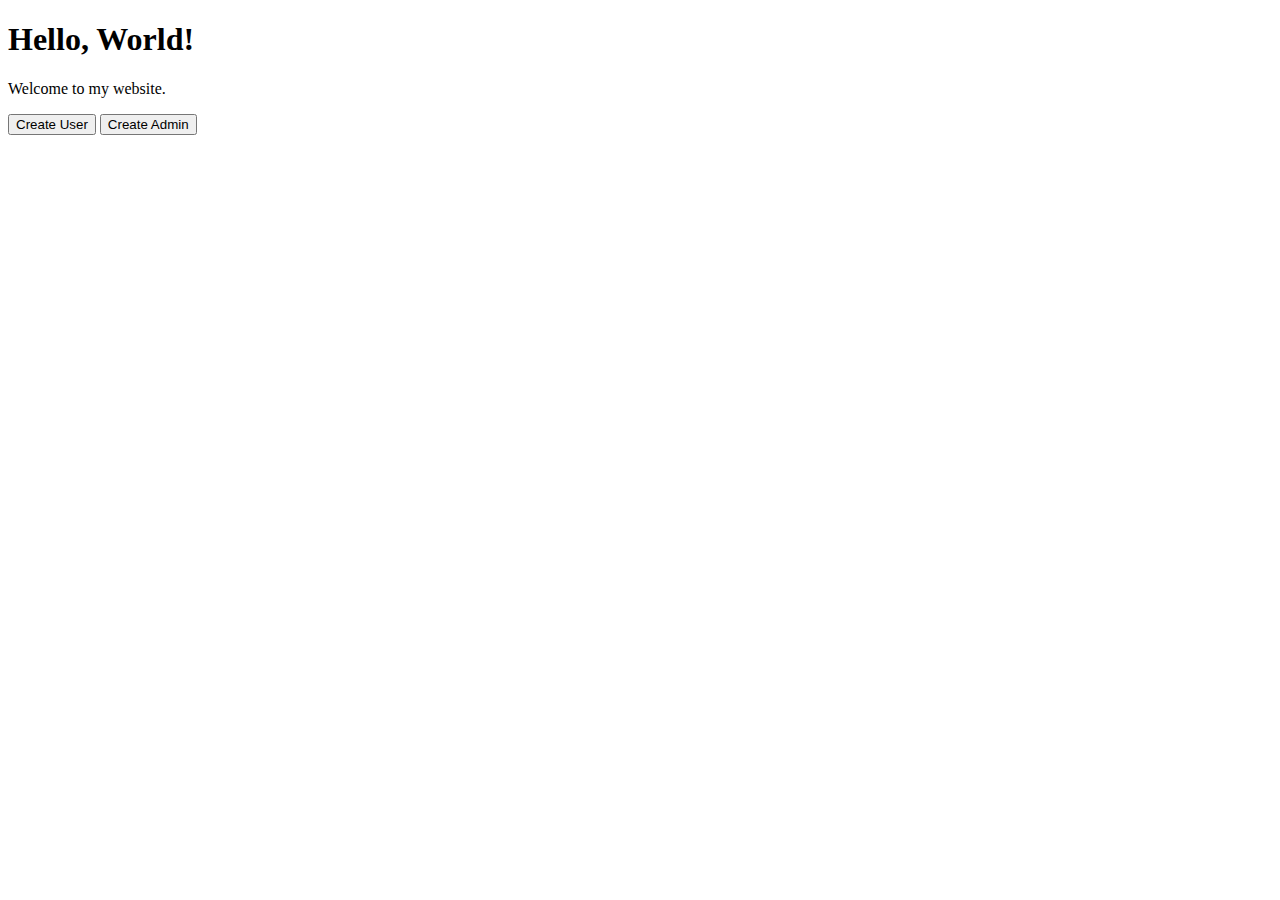
==== index.html @ c1811b78 "made basic site" ====
<!DOCTYPE html>
<html>
  <head>
    <title>My Website</title>
    <script>
      function createUser() {
        alert("User created!");
      }
    </script>
  </head>
  <body>
    <h1>Hello, World!</h1>
    <p>Welcome to my website.</p>
    <button onclick="createUser()">Create User</button>
    <button onclick="createUser()">Create Admin</button>
  </body>
</html>
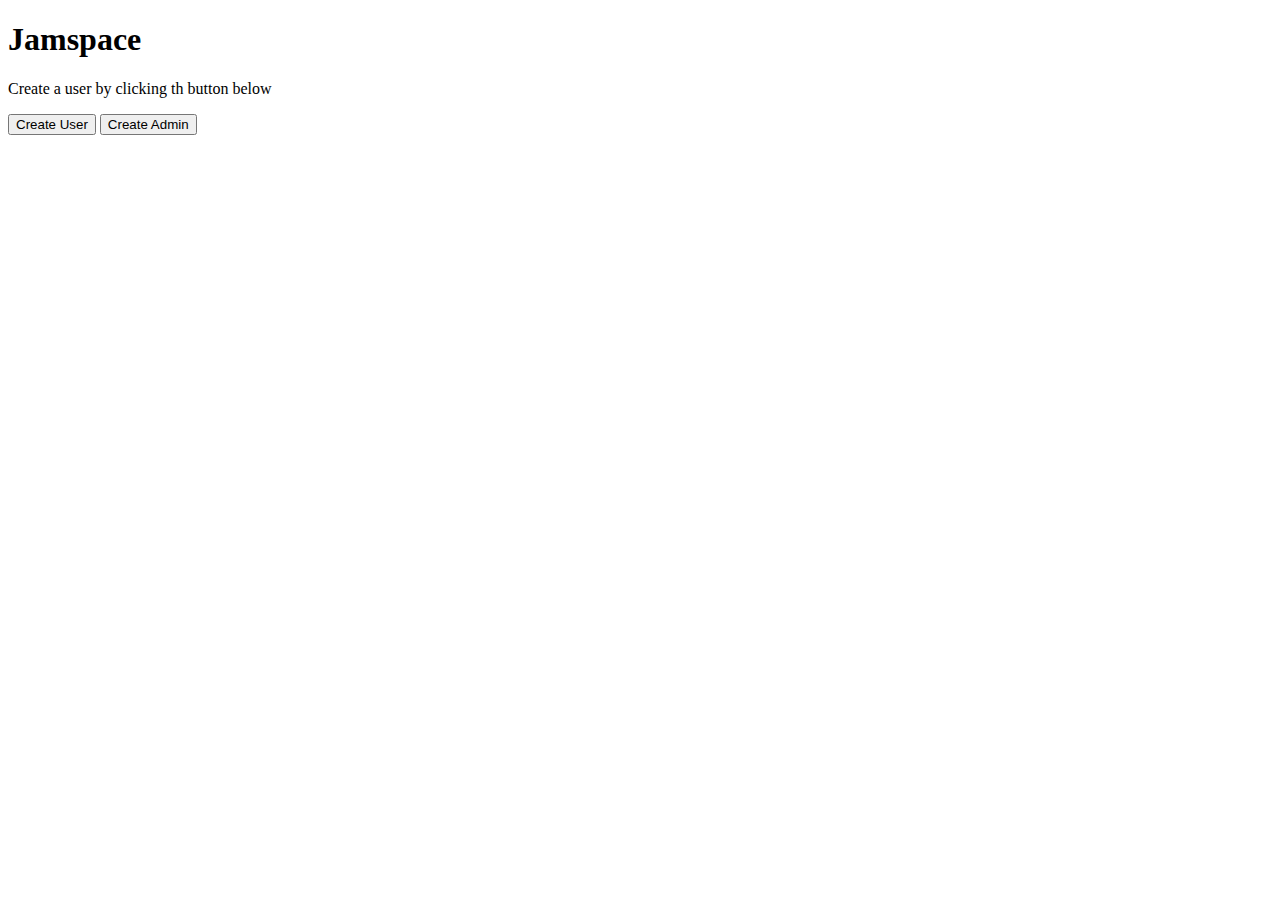
==== commit bd0e222c: "Trial Change" ====
--- a/index.html
+++ b/index.html
@@ -1,16 +1,12 @@
 <!DOCTYPE html>
 <html>
   <head>
-    <title>My Website</title>
-    <script>
-      function createUser() {
-        alert("User created!");
-      }
-    </script>
+    <title>Jamspace</title>
+    <script> src = "main.js"</script>
   </head>
   <body>
-    <h1>Hello, World!</h1>
-    <p>Welcome to my website.</p>
+    <h1>Jamspace</h1>
+    <p>Create a user by clicking th button below</p>
     <button onclick="createUser()">Create User</button>
     <button onclick="createUser()">Create Admin</button>
   </body>
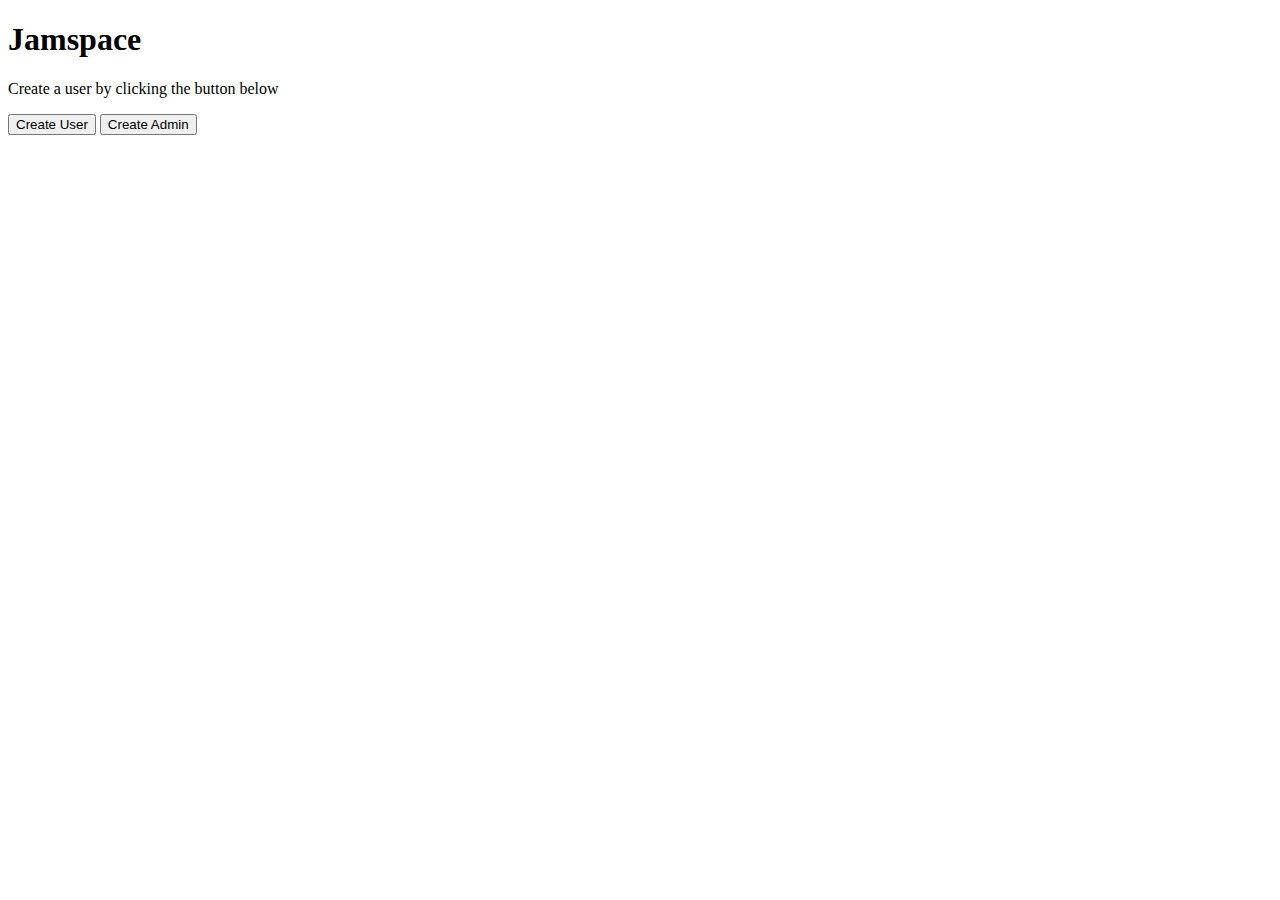
==== commit 63ad149d: "trial" ====
--- a/index.html
+++ b/index.html
@@ -2,12 +2,13 @@
 <html>
   <head>
     <title>Jamspace</title>
-    <script> src = "main.js"</script>
+    
   </head>
   <body>
     <h1>Jamspace</h1>
-    <p>Create a user by clicking th button below</p>
-    <button onclick="createUser()">Create User</button>
+    <p>Create a user by clicking the button below</p>
+    <button onclick="createUser()">Create User
+        <script> src = "main.js"</script></button>
     <button onclick="createUser()">Create Admin</button>
   </body>
 </html>
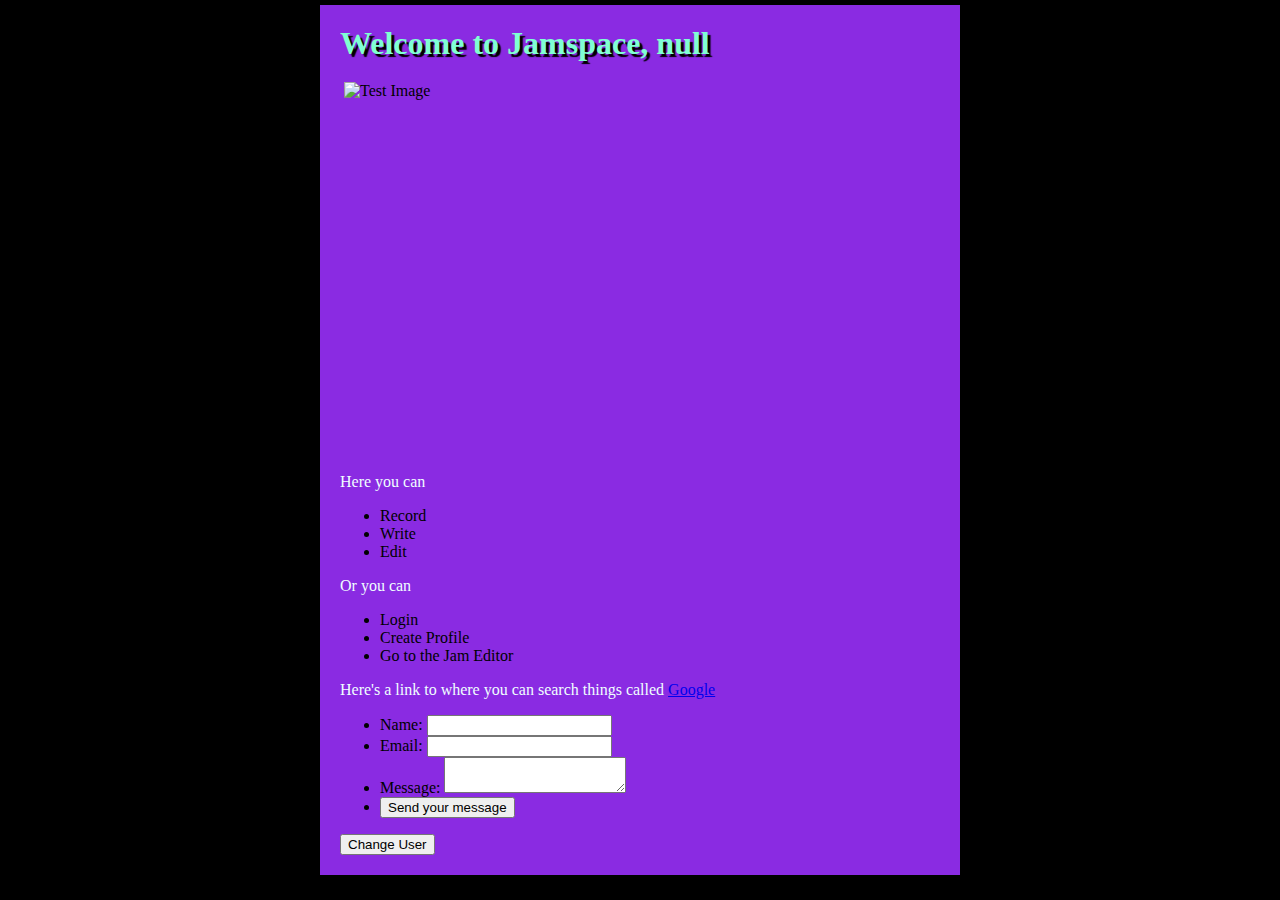
==== commit 7554e688: "New Jamspace Stuff" ====
--- a/index.html
+++ b/index.html
@@ -1,16 +1,55 @@
 <!DOCTYPE html>
-<html>
-  <head>
-    <title>Jamspace</title>
-    
-  </head>
-  <body>
-    <h1>Jamspace</h1>
-    <p>Create a user by clicking the button below</p>
-    <button onclick="createUser()">Create User
-        <script> src = "main.js"</script></button>
-    <button onclick="createUser()">Create Admin</button>
-  </body>
-</html>
+<html lang= "en-US">
+    <head>
+        <meta charset="utf-8" />
+        <meta name="viewport" content="width=device-width" />
+        <title>Web Development</title>
+        <link href="styles/style.css" rel="stylesheet" />
+    </head>
+    <body>
+        <h1>Jamspace</h1>
+        <img src="../web-development/images/soundwaves.jpg" alt="Test Image" />
+        <p>Here you can</p>
+            <ul>
+                <li>Record</li>
+                <li>Write</li>
+                <li>Edit</li>
+            </ul>
+        <p>Or you can</p> 
+        <ul>
+            <li>Login</li>
+            <li>Create Profile</li>
+            <li>Go to the Jam Editor</li>
+        </ul>
+       
+        <p>Here's a link to where you can search things called 
+            <a href="https://www.google.com">Google</a>
+        </p>
+
+        <form action="/my-handling-form-page" method="post">
+            <ul>
+                <li>
+                <label for="name">Name:</label>
+                <input type="text" id="name" name="user_name" />
+                </li>
+                <li>
+                <label for="mail">Email:</label>
+                <input type="email" id="mail" name="user_email" />
+                </li>
+                <li>
+                <label for="msg">Message:</label>
+                <textarea id="msg" name="user_message"></textarea>
+                </li>
+                <li class="button">
+                    <button type="submit">Send your message</button>
+                </li>
+                  
+            </ul>         
+        </form>
 
 
+        <button id="user_change">Change User</button>
+        <script src="scripts/main.js"></script>
+    </body>
+</html>
+    --- a/styles/style.css
+++ b/styles/style.css
@@ -0,0 +1,35 @@
+html 
+{
+    background-color: black;
+}
+body
+
+{
+    width: 600px;
+    margin: 0 auto;
+    background-color: blueviolet;
+    padding: 0 20px 20px 20px;
+    border: 5px solid black;
+}
+
+h1
+{
+  
+  margin: 0;
+  padding: 20px 0;
+  color:aquamarine;
+  text-shadow: 3px 3px 1px black;
+}
+
+img
+{
+    width: 592px;
+    height: 375px;
+    display: block;
+    margin: 0 auto;
+}
+
+p
+{
+    color: azure;
+}
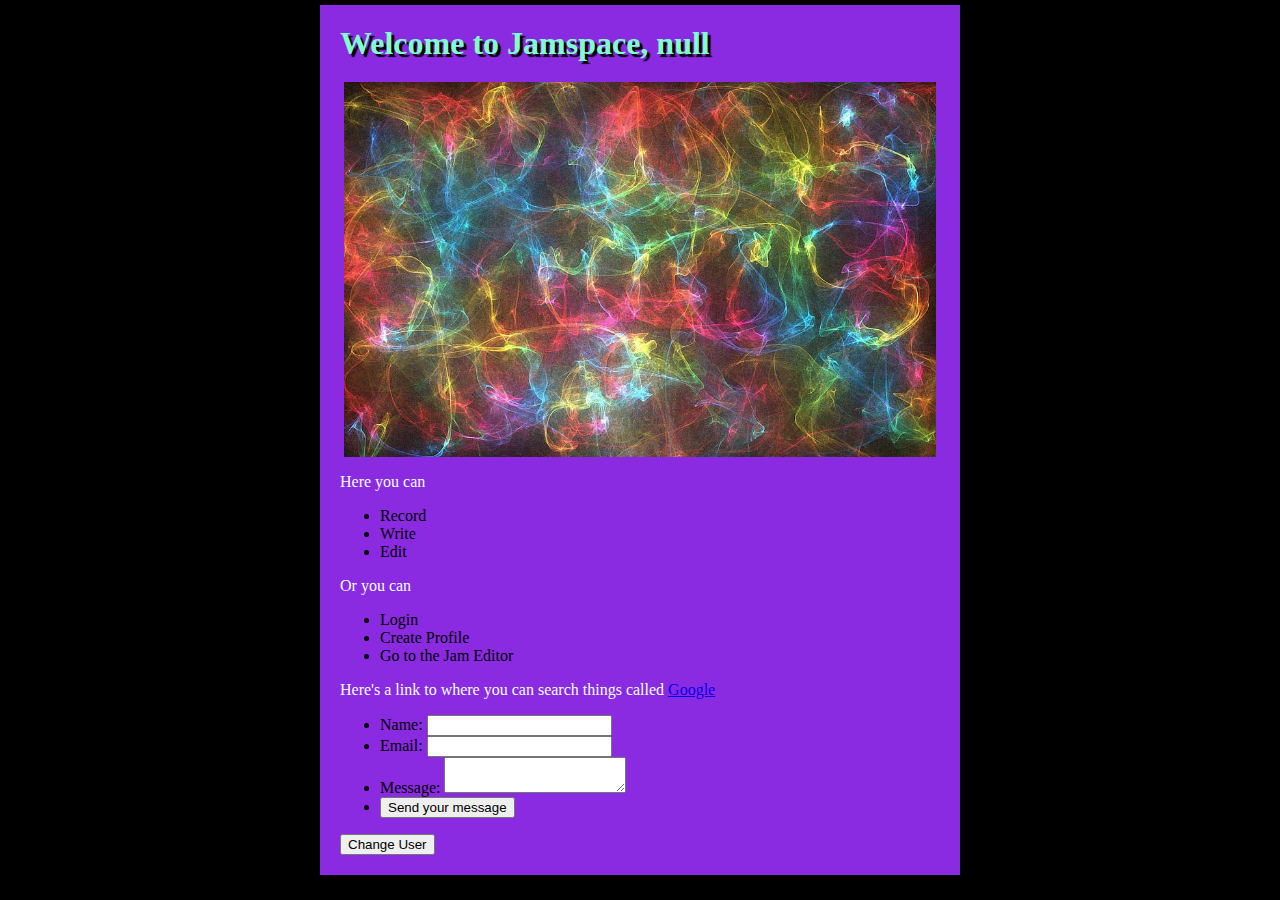
==== commit c02c1bc2: "messed with stuff" ====
--- a/index.html
+++ b/index.html
@@ -8,7 +8,7 @@
     </head>
     <body>
         <h1>Jamspace</h1>
-        <img src="../web-development/images/soundwaves.jpg" alt="Test Image" />
+        <img src="images/soundwaves.jpg" alt="Test Image" />
         <p>Here you can</p>
             <ul>
                 <li>Record</li>
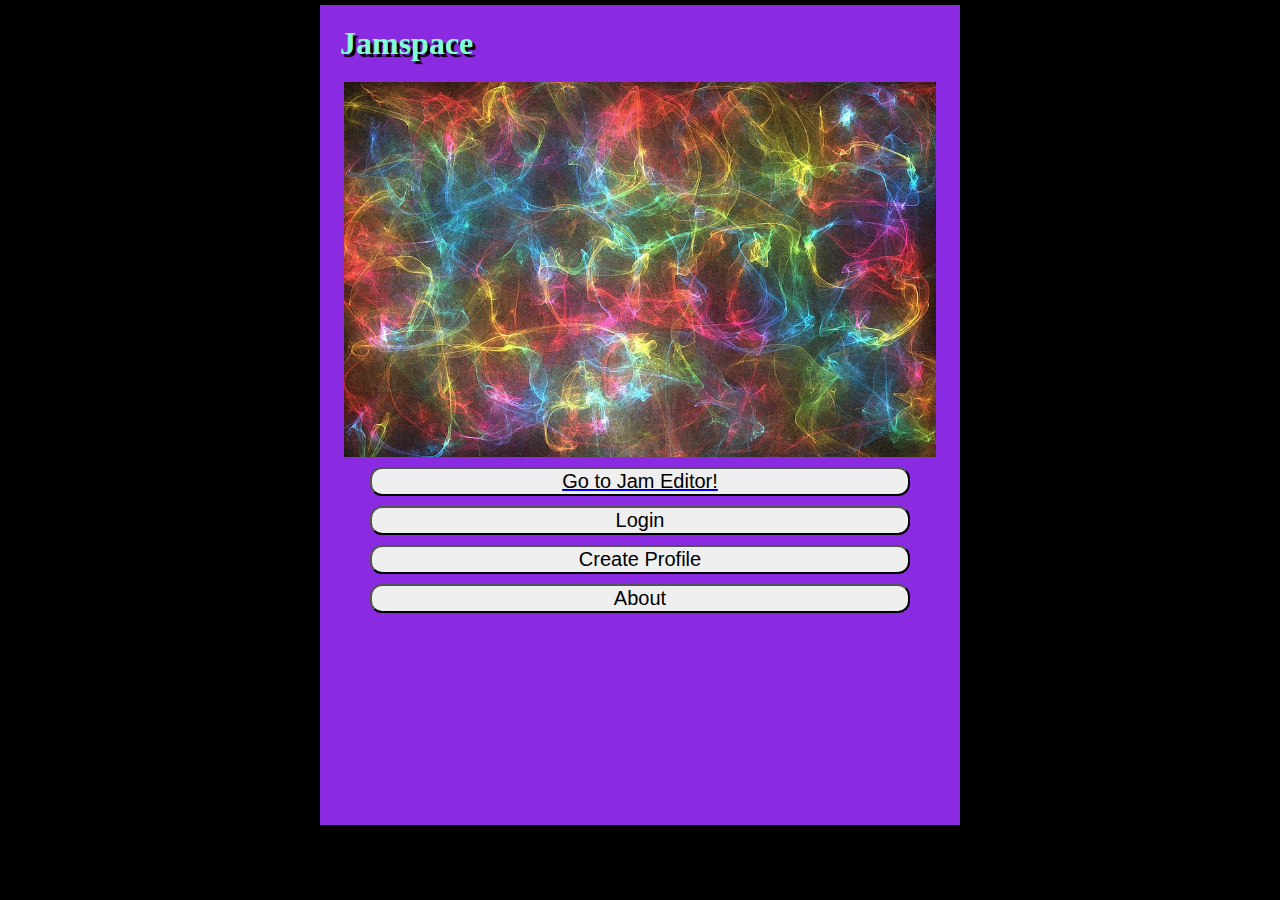
==== commit 3b908d84: "linked homepage and jam editor" ====
--- a/index.html
+++ b/index.html
@@ -3,52 +3,49 @@
     <head>
         <meta charset="utf-8" />
         <meta name="viewport" content="width=device-width" />
-        <title>Web Development</title>
+        <title>Jamspace</title>
         <link href="styles/style.css" rel="stylesheet" />
     </head>
     <body>
         <h1>Jamspace</h1>
         <img src="images/soundwaves.jpg" alt="Test Image" />
-        <p>Here you can</p>
-            <ul>
-                <li>Record</li>
-                <li>Write</li>
-                <li>Edit</li>
-            </ul>
-        <p>Or you can</p> 
-        <ul>
-            <li>Login</li>
-            <li>Create Profile</li>
-            <li>Go to the Jam Editor</li>
-        </ul>
+
+        <a href="grid.html"><button id="editor">Go to Jam Editor!</button></a>
+        <button class="open-button" onclick="openLogin()">Login</button>
+        <button class="open-button" onclick="openProfileCreate()">Create Profile</button>
+        <button id="about">About</button>
+        
+        <div class="form-popup" id="login-popup">
+          <form action="/action_page.php" method="post" class="form-container">
+            <h2>Login</h2>
+            <label for="username"><b>Username</b></label>
+            <input type="text" placeholder="Enter Username" name="username" required>
+
+            <label for="password"><b>Password</b></label>
+            <input type="password" placeholder="Enter Password" name="password" required>
+
+            <button type="submit" class="btn">Login</button>
+            <button type="button" class="btn cancel" onclick="closeLogin()">Close</button>
+          </form>
+        </div>
        
-        <p>Here's a link to where you can search things called 
-            <a href="https://www.google.com">Google</a>
-        </p>
+        <div class="form-popup" id="profileCreate-popup">
+          <form action="/action_page.php" method="post" class="form-container">
+            <h2>Create Profile</h2>
 
-        <form action="/my-handling-form-page" method="post">
-            <ul>
-                <li>
-                <label for="name">Name:</label>
-                <input type="text" id="name" name="user_name" />
-                </li>
-                <li>
-                <label for="mail">Email:</label>
-                <input type="email" id="mail" name="user_email" />
-                </li>
-                <li>
-                <label for="msg">Message:</label>
-                <textarea id="msg" name="user_message"></textarea>
-                </li>
-                <li class="button">
-                    <button type="submit">Send your message</button>
-                </li>
-                  
-            </ul>         
-        </form>
+            <label for="email"><b>Email</b></label>
+            <input type="email" placeholder="Enter Email" name="email" required>
 
+            <label for="username"><b>Username</b></label>
+            <input type="text" placeholder="Enter Username" name="username" required>
 
-        <button id="user_change">Change User</button>
+            <label for="password"><b>Password</b></label>
+            <input type="password" placeholder="Enter Password" name="password" required>
+
+            <button type="submit" class="btn">Create Profile</button>
+            <button type="button" class="btn cancel" onclick="closeProfileCreate()">Close</button>
+          </form>
+        </div>
         <script src="scripts/main.js"></script>
     </body>
 </html>
--- a/styles/style.css
+++ b/styles/style.css
@@ -6,6 +6,7 @@
 
 {
     width: 600px;
+    height: 800px;
     margin: 0 auto;
     background-color: blueviolet;
     padding: 0 20px 20px 20px;
@@ -15,9 +16,10 @@
 h1
 {
   
-  margin: 0;
+  margin: 0 auto;
   padding: 20px 0;
   color:aquamarine;
+  display: block;
   text-shadow: 3px 3px 1px black;
 }
 
@@ -29,6 +31,84 @@
     margin: 0 auto;
 }
 
+button
+{
+    display: block;
+    margin: 10px auto;
+    width: 90%;
+    border-radius: 12px;
+    font-size: 20px;   
+    
+}
+
+
+
+
+/* The popup form - hidden by default */
+.form-popup 
+{
+  display: none; 
+  position: sticky;
+  bottom: 50%;
+  border: 3px solid #f1f1f1;
+  z-index: 9;
+}
+
+/* Add styles to the form container */
+.form-container 
+{
+    display: block;
+    margin: 0 auto;  
+  max-width: 600px;
+  padding: 10px;
+  background-color: white;
+}
+
+/* Full-width input fields */
+.form-container input[type=text],
+.form-container input[type=password],
+.form-container input[type=email] 
+{
+  width: 95%;
+  padding: 15px;
+  margin: 5px 0 22px 0;
+  border: none;
+  background: #ebeaea;
+}
+
+/* When the inputs get focus, do something */
+.form-container input[type=text]:focus,
+.form-container input[type=password]:focus 
+{
+  background-color: #ddd;
+  outline: none;
+}
+
+/* Set a style for the submit/login button */
+.form-container .btn 
+{
+  background-color: #04AA6D;
+  color: white;
+  padding: 16px 20px;
+  border: none;
+  cursor: pointer;
+  width: 100%;
+  margin-bottom:10px;
+  opacity: 0.8;
+}
+
+/* Add a red background color to the cancel button */
+.form-container .cancel 
+{
+  background-color: red;
+}
+
+/* Add some hover effects to buttons */
+.form-container .btn:hover, .open-button:hover 
+{
+  opacity: 1;
+}
+
 p
 {
     color: azure;
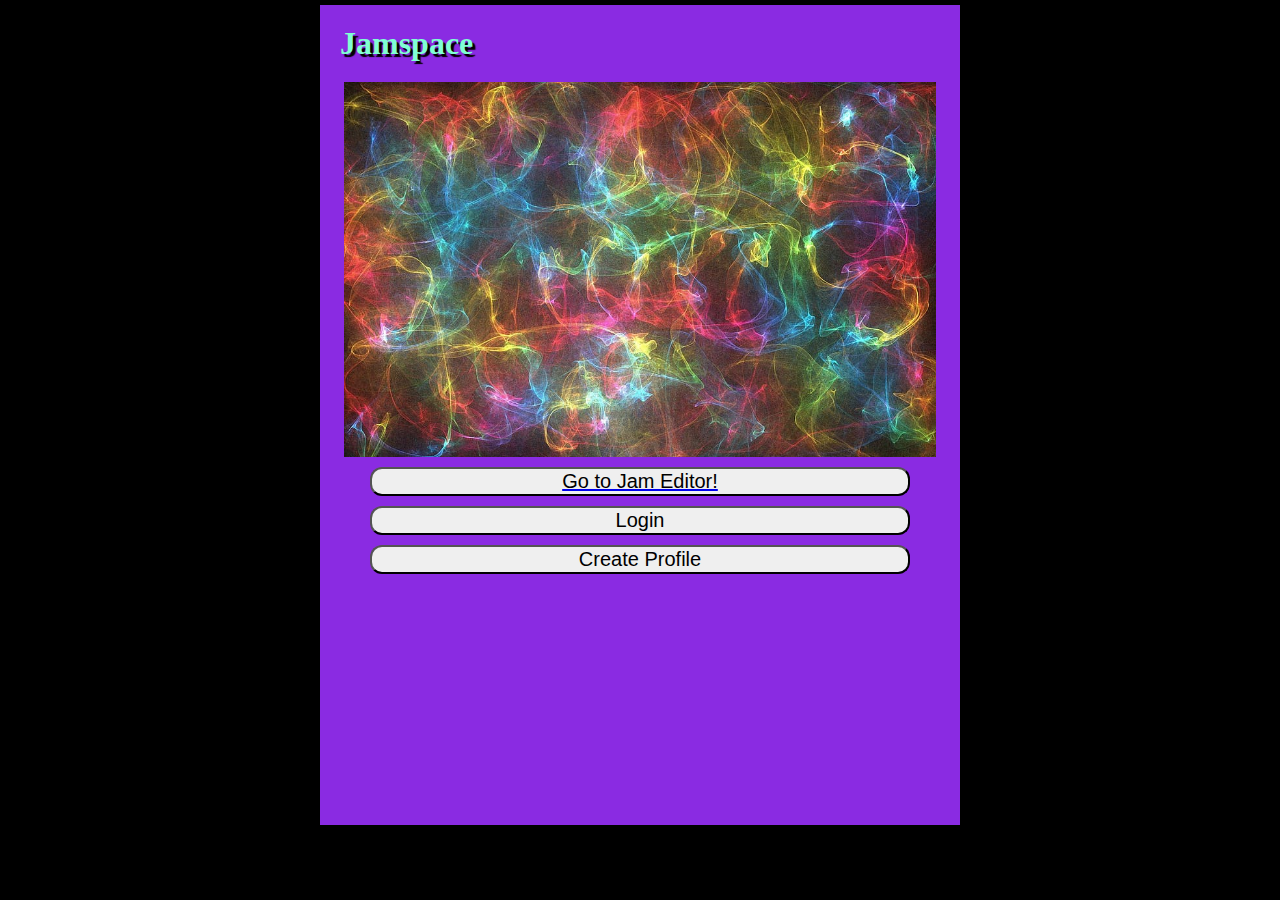
==== commit 6071e6bc: "made button changes" ====
--- a/index.html
+++ b/index.html
@@ -13,7 +13,6 @@
         <a href="grid.html"><button id="editor">Go to Jam Editor!</button></a>
         <button class="open-button" onclick="openLogin()">Login</button>
         <button class="open-button" onclick="openProfileCreate()">Create Profile</button>
-        <button id="about">About</button>
         
         <div class="form-popup" id="login-popup">
           <form action="/action_page.php" method="post" class="form-container">
--- a/styles/style.css
+++ b/styles/style.css
@@ -42,8 +42,6 @@
 }
 
 
-
-
 /* The popup form - hidden by default */
 .form-popup 
 {
@@ -54,7 +52,7 @@
   z-index: 9;
 }
 
-/* Add styles to the form container */
+
 .form-container 
 {
     display: block;
@@ -64,7 +62,7 @@
   background-color: white;
 }
 
-/* Full-width input fields */
+
 .form-container input[type=text],
 .form-container input[type=password],
 .form-container input[type=email] 
@@ -76,7 +74,7 @@
   background: #ebeaea;
 }
 
-/* When the inputs get focus, do something */
+
 .form-container input[type=text]:focus,
 .form-container input[type=password]:focus 
 {
@@ -84,7 +82,7 @@
   outline: none;
 }
 
-/* Set a style for the submit/login button */
+
 .form-container .btn 
 {
   background-color: #04AA6D;
@@ -97,13 +95,13 @@
   opacity: 0.8;
 }
 
-/* Add a red background color to the cancel button */
+
 .form-container .cancel 
 {
   background-color: red;
 }
 
-/* Add some hover effects to buttons */
+
 .form-container .btn:hover, .open-button:hover 
 {
   opacity: 1;
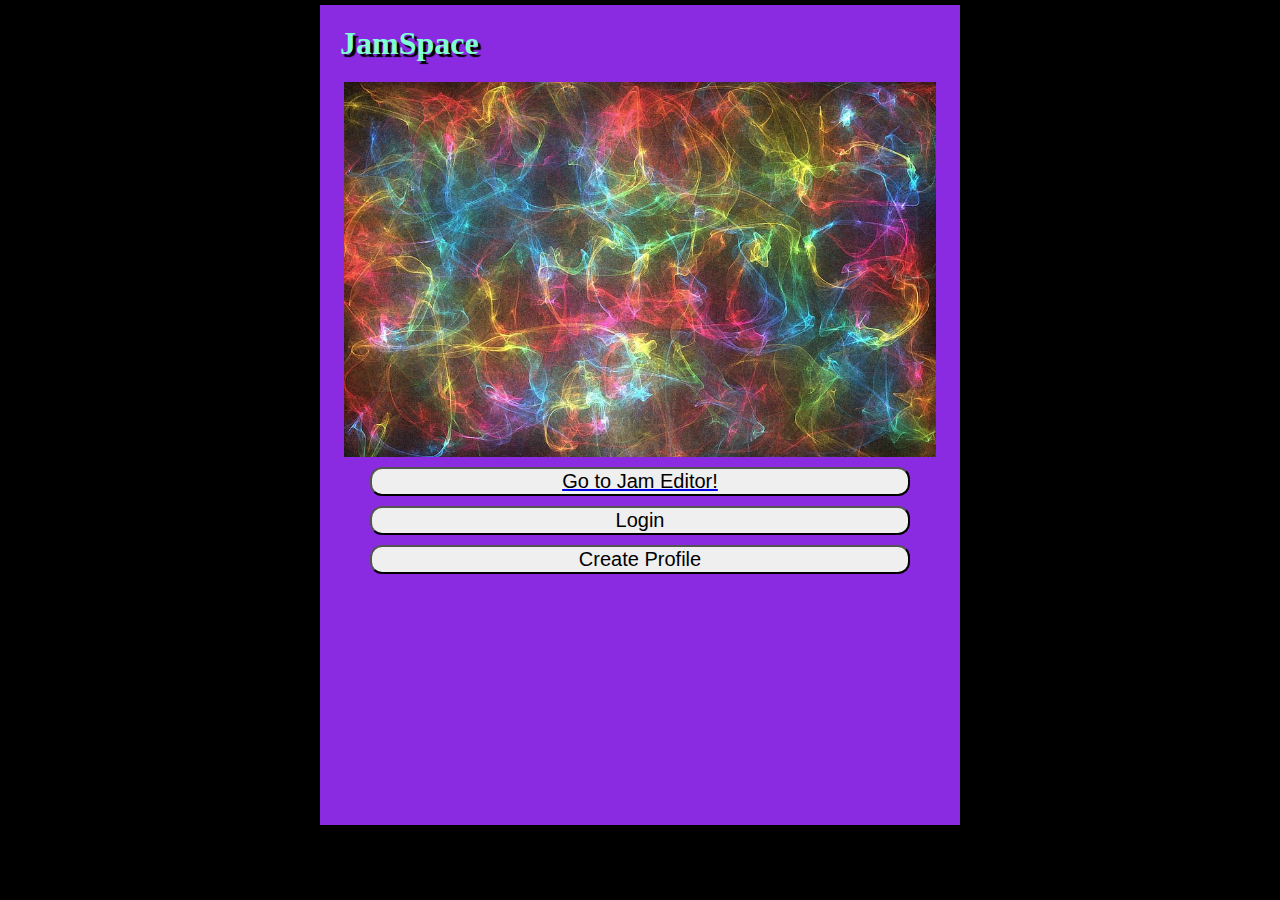
==== commit 44b514a4: "Changed capatialization in JamSpace" ====
--- a/index.html
+++ b/index.html
@@ -3,11 +3,11 @@
     <head>
         <meta charset="utf-8" />
         <meta name="viewport" content="width=device-width" />
-        <title>Jamspace</title>
+        <title>JamSpace</title>
         <link href="styles/style.css" rel="stylesheet" />
     </head>
     <body>
-        <h1>Jamspace</h1>
+        <h1>JamSpace</h1>
         <img src="images/soundwaves.jpg" alt="Test Image" />
 
         <a href="grid.html"><button id="editor">Go to Jam Editor!</button></a>
